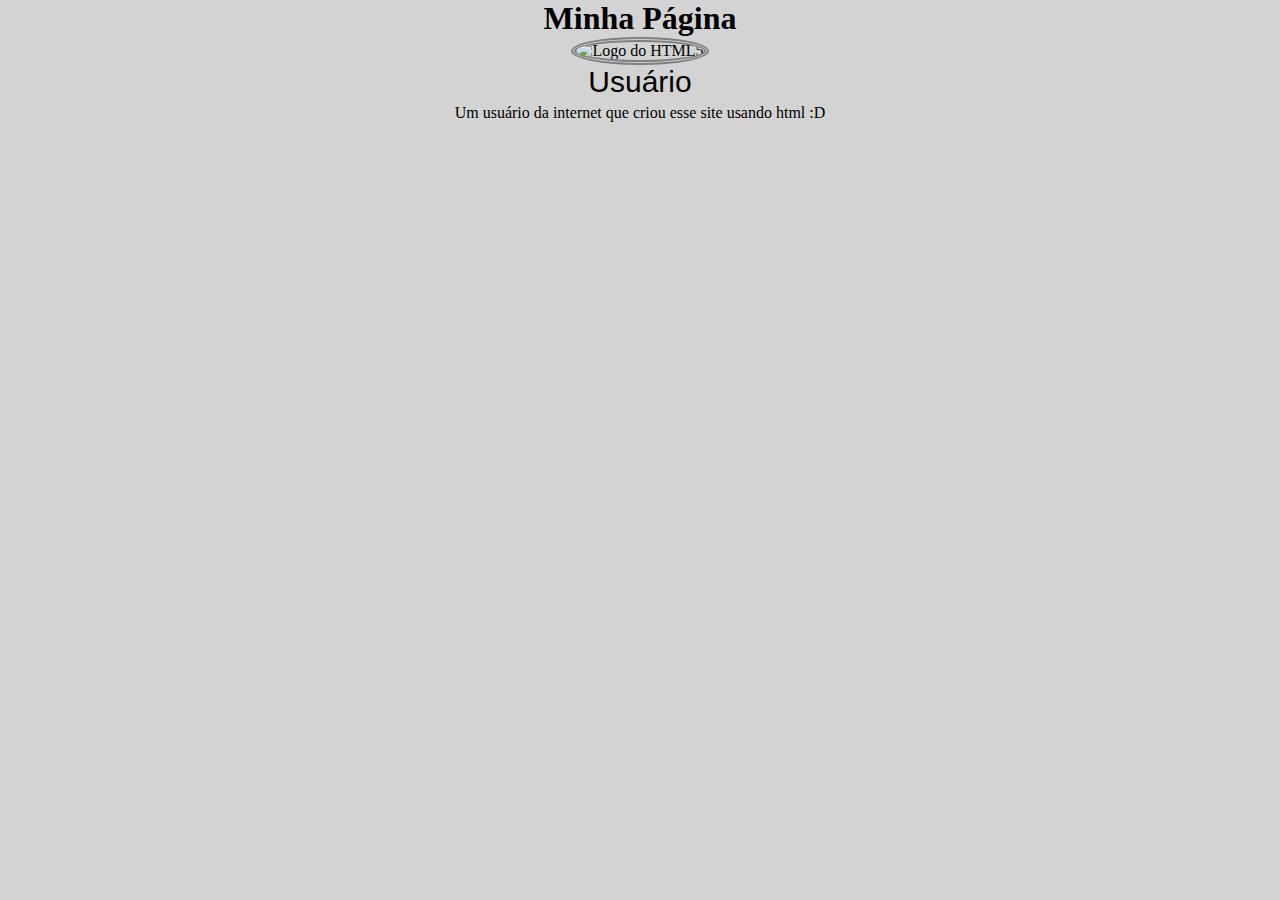
==== exercício_css_1/index.html @ b6fdf492 "Add files via upload" ====
<!DOCTYPE html>
<!--Um título de página.
Uma imagem de perfil (pode ser uma imagem genérica).
Um nome de usuário (texto).
Uma breve descrição (texto).-->
<html lang="pt-BR">
	<head>
		<meta charset="UTF-8">
		<meta name="viewport" content="width=device-width, initial-scale=1.0">
		<title>Minha Página</title>
		<link rel="stylesheet", href="style.css">
	</head>
	<body>
	<h1>Minha Página</h1>
	<img src="https://kinsta.com/wp-content/uploads/2021/03/HTML-5-Badge-Logo.png" alt="Logo do HTML5">
	<p id=usuario>Usuário</p>
	<p>Um usuário da internet que criou esse site usando html :D</p>
	</body>
</html>
---- exercício_css_1/style.css ----
/*Coloque a imagem de perfil em forma de círculo.
Adicione uma borda à imagem de perfil.
Alinhe o conteúdo no centro da página.
Defina uma cor de fundo para a página e para a área do perfil.
Altere a fonte do nome do usuário para algo mais estiloso.
Adicione espaçamento entre o nome e a descrição.
O título da página deve ser centralizado no topo.*/
*{
	margin: 0; /*um elemento em relação ao outro*/
	padding: 0; /*do conteúdo até a borda do elemento*/
	
}


body{
	text-align: center;
	background-color: lightgray;
}

h1{
	
}

#usuario{
	font-size: 30px;
	font-family: Arial, sans-serif;
	padding-bottom: 5px;

}

p{

}

img{
	width: 45%;
	height: auto;
	
	border-radius: 50%;
	border: 5px double gray;
}
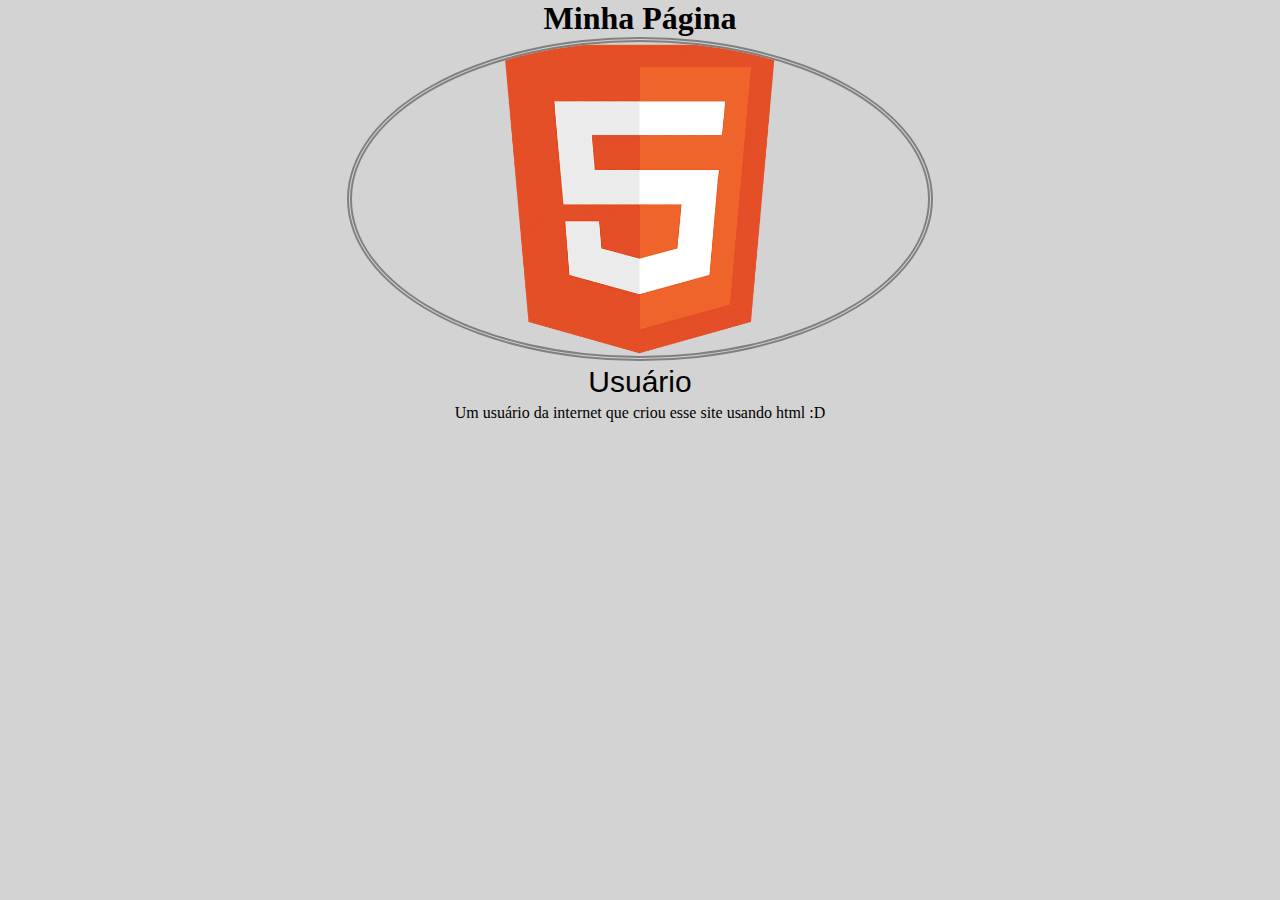
==== commit 31321b7f: "remove url and add image.html" ====
--- a/exercício_css_1/index.html
+++ b/exercício_css_1/index.html
@@ -12,8 +12,8 @@
 	</head>
 	<body>
 	<h1>Minha Página</h1>
-	<img src="https://kinsta.com/wp-content/uploads/2021/03/HTML-5-Badge-Logo.png" alt="Logo do HTML5">
+	<img src="HTML-5-Badge-Logo.png" alt="Logo do HTML5">
 	<p id=usuario>Usuário</p>
 	<p>Um usuário da internet que criou esse site usando html :D</p>
 	</body>
-</html>+</html>
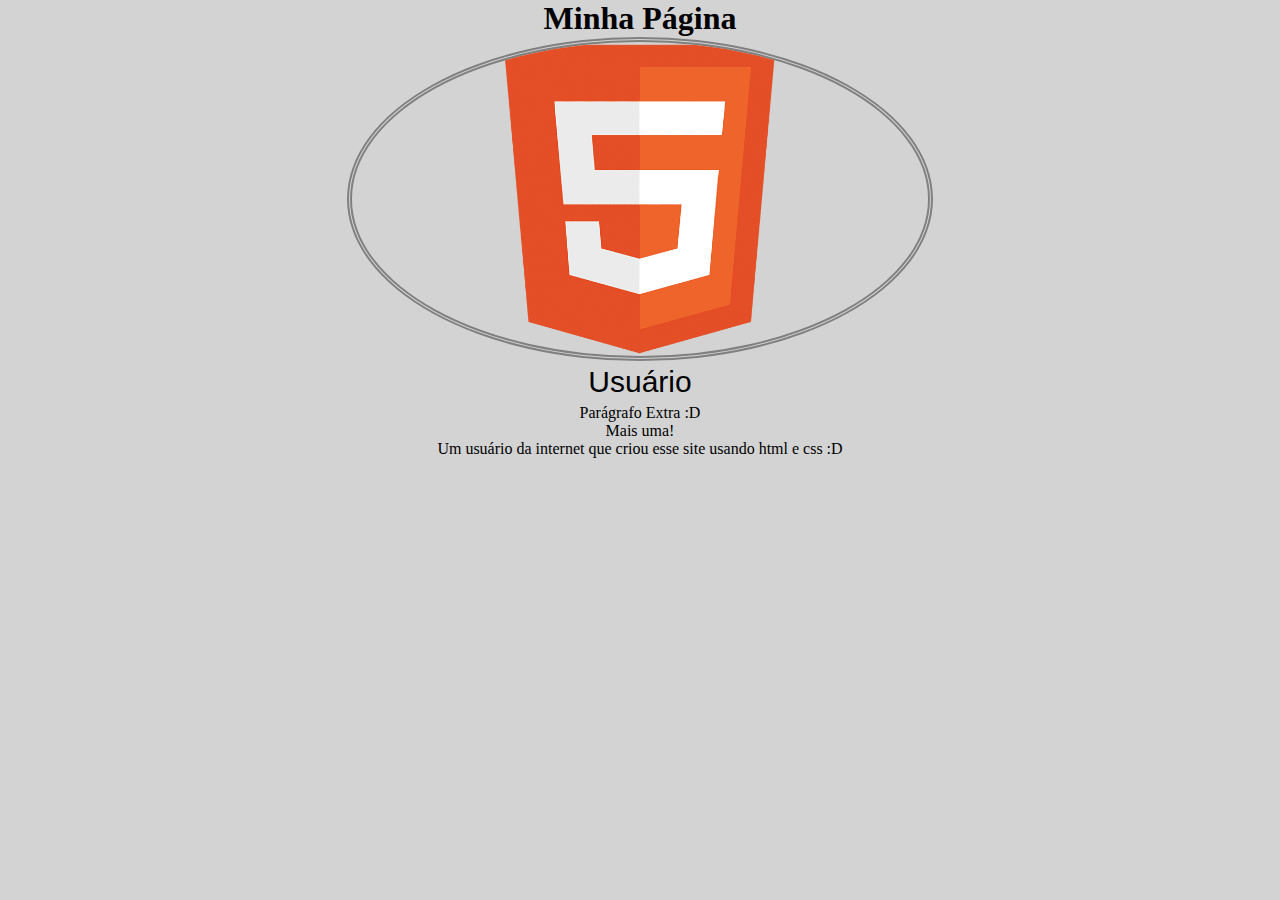
==== commit 9d42dfb9: "Add files via upload" ====
--- a/exercício_css_1/index.html
+++ b/exercício_css_1/index.html
@@ -8,12 +8,14 @@
 		<meta charset="UTF-8">
 		<meta name="viewport" content="width=device-width, initial-scale=1.0">
 		<title>Minha Página</title>
-		<link rel="stylesheet", href="style.css">
+		<link rel="stylesheet" href="style.css">
 	</head>
 	<body>
-	<h1>Minha Página</h1>
-	<img src="HTML-5-Badge-Logo.png" alt="Logo do HTML5">
-	<p id=usuario>Usuário</p>
-	<p>Um usuário da internet que criou esse site usando html :D</p>
+		<h1>Minha Página</h1>
+		<img src="HTML-5-Logo.png" alt="Logo do HTML5">
+		<p id="usuario">Usuário</p>
+		<p class="primeira-classe">Parágrafo Extra :D</p>
+		<p class="primeira-classe">Mais uma!</p>
+		<p>Um usuário da internet que criou esse site usando html e css :D</p>
 	</body>
-</html>
+</html>